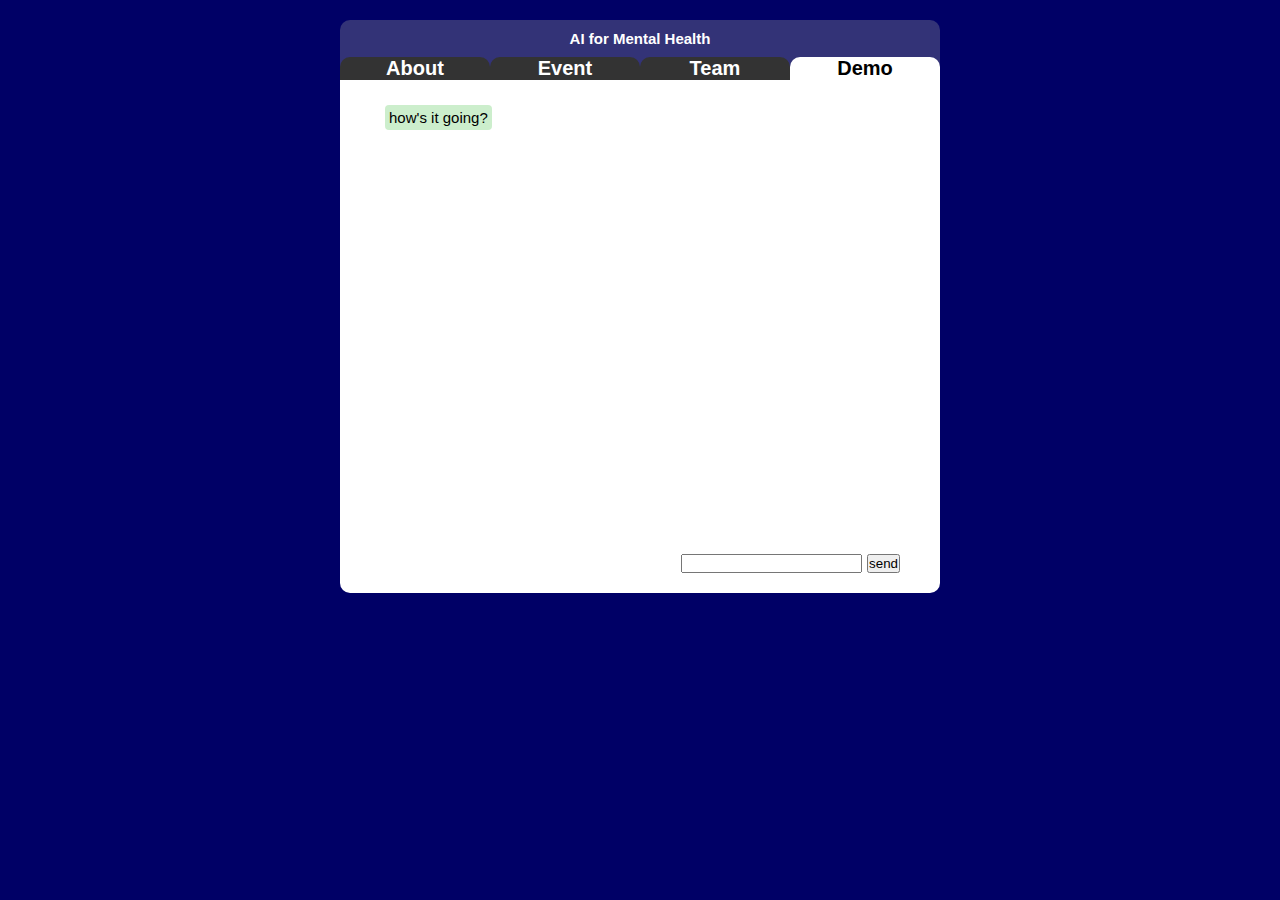
==== demo.html @ bafff212 "better" ====
<!DOCTYPE html>
<html>
<head>
	<meta charset="utf-8">
	<meta name="viewport" content="width=device-width, initial-scale=1.0">
    
<!--	<meta http-equiv="Content-Security-Policy" content="default-src 'self'; connect-src http://dosh0005.edumedia.ca; style-src 'self' 'unsafe-inline'">-->

	<title>AI for Mental Health</title>

<!--	<link href="https://fonts.googleapis.com/css?family=Roboto" rel="stylesheet">-->
	<link rel="stylesheet" href="style.css">
    <style type="text/css">
        #chat {
            height: 50vh;
            font-size: 0.75rem;
        }
        #chat div {
            width: 100%;
            display: flex;
        }
        .blank {
            flex: auto;
        }
        .bot, .user {
            background: #ccc;
            padding: 0.2rem;
            border-radius: 0.2rem;
            margin: 0.25rem;
        }
        .bot {
            text-align: left;
            background: #cec;
        }
        .user {
            text-align: right;
            background: #ccf;
        }
        
        #form {
            width: 100%;
            text-align: right;
        }
        
    </style>
</head>
<body>
	<header>
		<h1>AI for Mental Health</h1>
		<div id="tabs">
			<a href="index.html">About</a>
			<a href="event.html">Event</a>
			<a href="team.html">Team</a>
			<a href="demo.html" class="current">Demo</a>
		</div>
	</header>
    <main>
        <div id="chat"></div>
        <div id="form">
            <input type="text" id="textentry"/>
            <button id="send">send</button>
        </div>
    </main>
	<script src="chat.js"></script>
</body>
</html>
---- style.css ----
* {
	box-sizing: border-box;
	margin: 0;
	padding: 0;
}
html {
	font-family: 'Roboto', sans-serif;
	font-weight: normal;
	font-size: 20px;

	background: #006;
	color: #fff;
}
img {
  max-width: 100%;
  height: auto;
}

h1 {
	font-size: 0.75em;
	font-weight: 600;
	text-align: center;
	padding: 0.5rem;
}

header, main {
	max-width: 30em;
	margin: 0 auto;
	background: #337;
	color: #fff;
}
header {
	margin-top: 1rem;
	border-radius: 0.5rem 0.5rem 0 0;
	margin-bottom: 0;
	padding-bottom: 0;
}
main {
	margin-top: 0;
	padding: 1rem 2rem;
	border-radius: 0 0 0.5rem 0.5rem;
    background: #fff;
    color: #000;
}

#tabs {
	width: 100%;
	display: flex;
}
#tabs a {
	flex: 1;
	text-align: center;
	border-radius: 0.5rem 0.5rem 0 0;
	font-weight: 900;
	text-decoration: none;
	background: #333;
}
#tabs a, a:visited {
	color: #fff;
}
#tabs a:hover {
	background: #00f;
}
#tabs a.current {
	background: #fff;
    color: #000;
}
#tabs a:hover.current {
	color: #000;
}

/* --- content --- */

p {
	margin: 1rem;
}
ul {
	margin: 1rem 2rem;
}

/* --- for different screens --- */

@media (min-width: 500px) {
	html {
		font-size: 14px;
	}
}
@media (min-width: 750px) {
	html {
		font-size: 16px;
	}
}
@media (min-width: 1000px) {
	html {
		font-size: 18px;
	}
}
@media (min-width: 1200px) {
	html {
		font-size: 20px;
	}
}
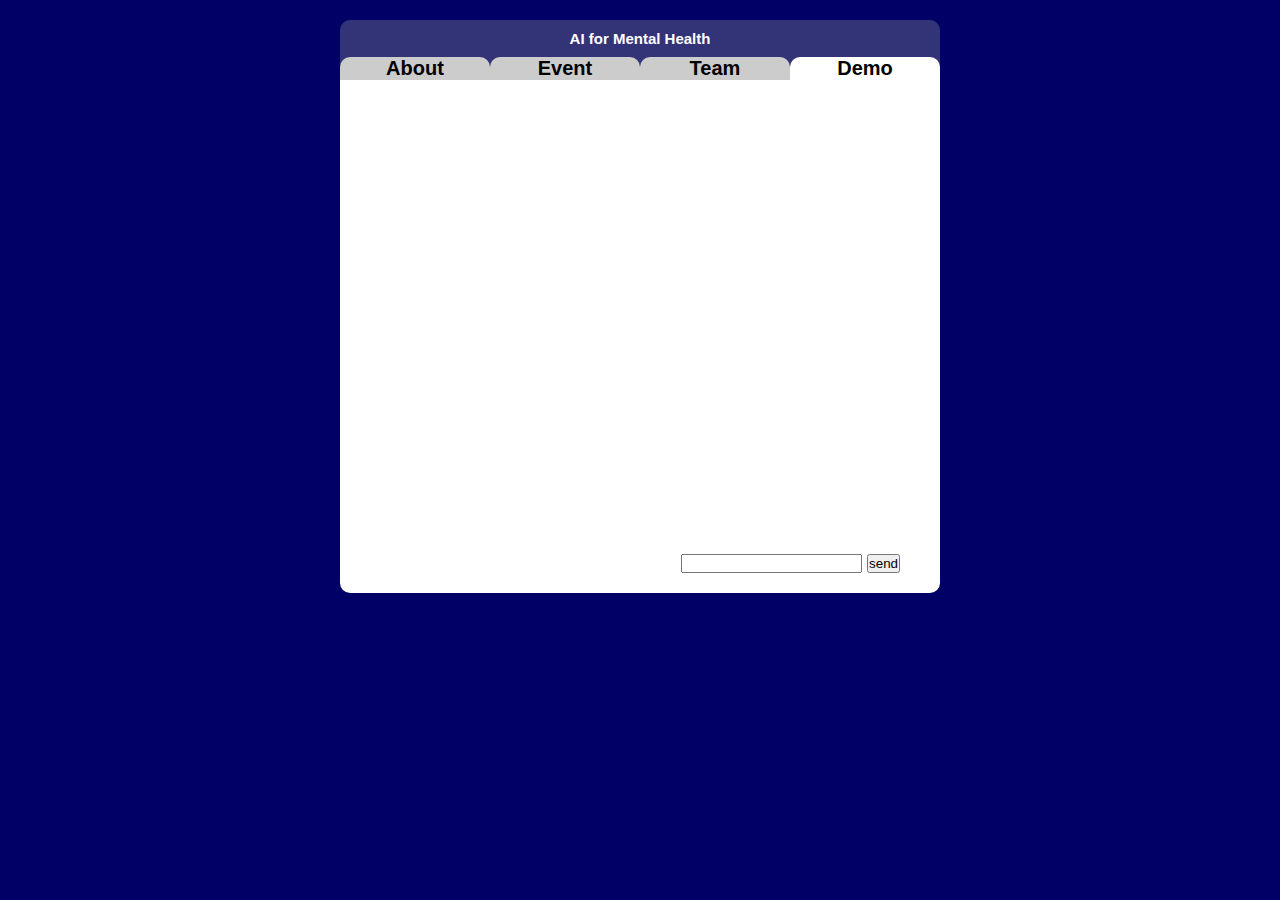
==== commit d2121001: "testing" ====
--- a/demo.html
+++ b/demo.html
@@ -4,7 +4,7 @@
 	<meta charset="utf-8">
 	<meta name="viewport" content="width=device-width, initial-scale=1.0">
     
-<!--	<meta http-equiv="Content-Security-Policy" content="default-src 'self'; connect-src http://dosh0005.edumedia.ca; style-src 'self' 'unsafe-inline'">-->
+	<meta http-equiv="Content-Security-Policy" content="default-src 'self'; connect-src https://dosh0005.edumedia.ca; style-src 'self' 'unsafe-inline'">
 
 	<title>AI for Mental Health</title>
 
--- a/style.css
+++ b/style.css
@@ -21,6 +21,11 @@
 	font-weight: 600;
 	text-align: center;
 	padding: 0.5rem;
+}
+h2 {
+    text-align: center;
+    font-size: 1.25rem;
+    margin-top: 1.25rem;
 }
 
 header, main {
@@ -53,13 +58,14 @@
 	border-radius: 0.5rem 0.5rem 0 0;
 	font-weight: 900;
 	text-decoration: none;
-	background: #333;
+	background: #ccc;
+    color: #000;
 }
-#tabs a, a:visited {
-	color: #fff;
+#tabs a:visited {
+	color: #000;
 }
 #tabs a:hover {
-	background: #00f;
+	background: #aaf;
 }
 #tabs a.current {
 	background: #fff;
